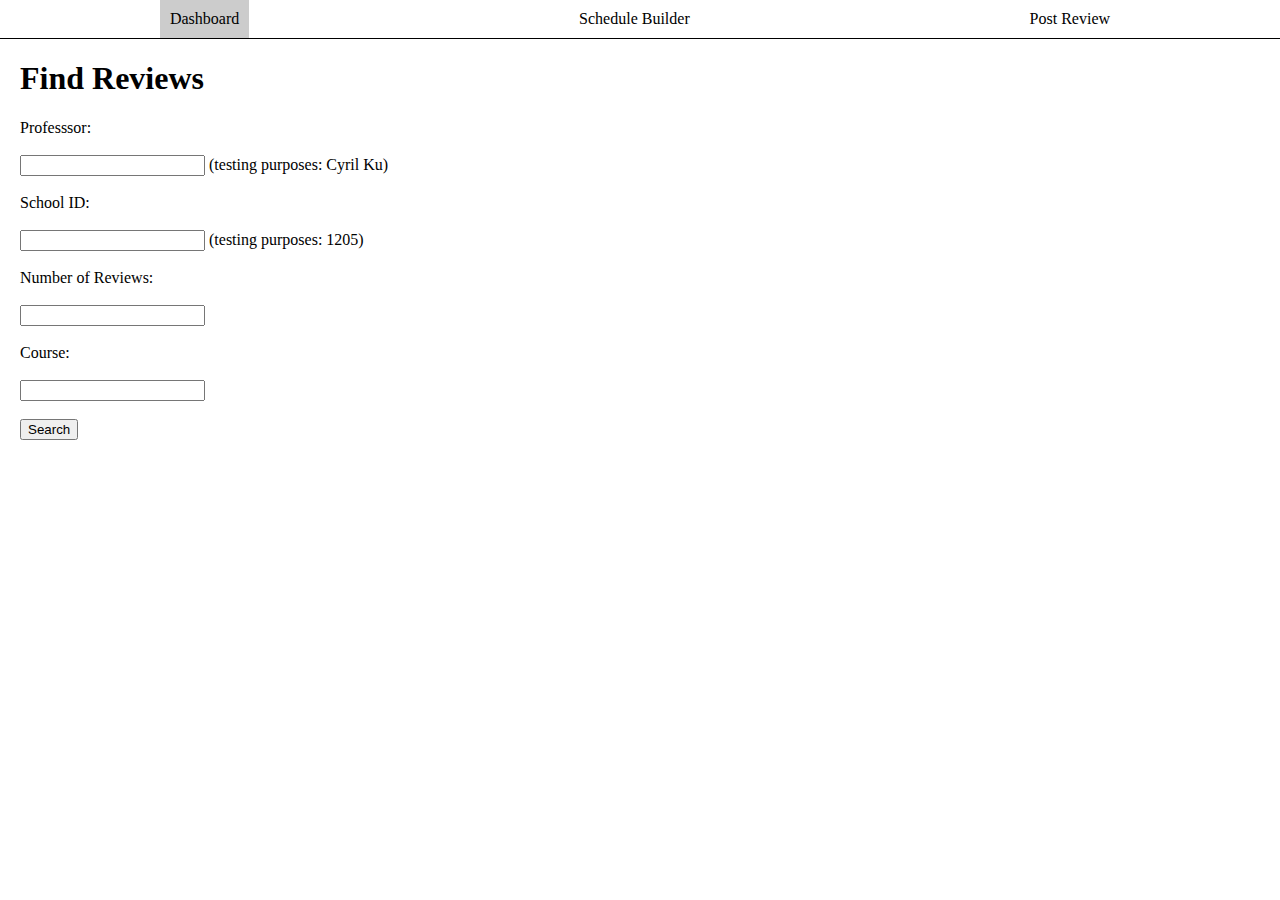
==== static/index.html @ 8db60131 "Initial Flask Integration" ====
<!DOCTYPE html>
<html lang="en">
<head>
    <meta charset="UTF-8">
    <meta name="viewport" content="width=device-width, initial-scale=1.0">
    <script src="scripts.js" defer></script>
    <link rel="stylesheet" href="styles.css">
    <title>Grade Entry</title>
</head>
<body>
    <ul class="tabs">
        <li data-tab-target="#Dashboard" class="active tab">Dashboard</li>
        <li data-tab-target="#Schedule-Builder" class="tab">Schedule Builder</li>
        <li data-tab-target="#Post-Review" class="tab">Post Review</li>
    </ul>
    <div class="tab-content">
        <div id="Dashboard" data-tab-content class="active">
            <!-- Grade Entry Tab -->
            <h1>
                Find Reviews
            </h1>
            <form method="POST" action="/professor_search">
                <label for="professor">Professsor: </label><br><br>
                <input type="text" name="professor"> (testing purposes: Cyril Ku)<br><br>
                <label for="school">School ID: </label><br><br>
                <input type="text" name="school"> (testing purposes: 1205)<br><br>
                <label for="numReviews">Number of Reviews: </label><br><br>
                <input type="text" name="numReviews"><br><br>
                <label for="course">Course: </label><br><br>
                <input type="text" name="course"><br><br>
                <input type="submit" name="dashboardSearch" value="Search" />
            </form>
        </div>
        
        <div id="Schedule-Builder" data-tab-content>
            <!-- Grade Viewer Tab -->
            <h1>Schedule Builder</h1>

            <label for="schoolSB">School: </label><br><br>
            <input type="text" id="schoolSB"><br><br>
            <label for="courses">Courses: </label><br><br>
            <input type="text" id="courses"><br><br> 
            <button id="loadBuilder">Search</button>
        <hr>

        <div id="builder">        
        </div>
        
        <hr>                    
            
        </script>
        </div>
        <div id="Post-Review" data-tab-content>
            <!-- Login Tab -->
            <h1>Review a Professor</h1>
            <form method="POST" action="input-service.php">
                <label for="course">Course: </label><br><br>
                <input type="text" id="course"><br><br>
                <label for="rating">Rating: </label><br><br>
                <input type="text" id="Rating"><br><br>
                <label for="difficulty">Difficulty: </label><br><br>
                <input type="text" id="difficulty"><br><br>
                <label for="take-again">Take Again? </label><br><br>
                <input type="text" id="take-again"><br><br>
                <label for="review">Review:  </label><br><br>
                <input type="text" id="review"><br><br>
            </form>
            <button id="postReview">Submit</button>
        </div>

    </div>
</body>
</html>
---- static/styles.css ----
[data-tab-content] {
    display: none;
}

.active[data-tab-content] {
    display: block;
}

body {
    padding: 0;
    margin: 0;
}

.tabs {
    display: flex;
    justify-content: space-around;
    list-style-type: none;
    margin: 0;
    padding: 0;
    border-bottom: 1px solid black;
}

.tab {
    cursor: pointer;
    padding: 10px;    
}

.tab.active {
    background-color: #CCC;
}

.tab:hover{
    background-color: #AAA;
}

.tab-content {
    margin-left: 20px;
    margin-right: 20px;
}
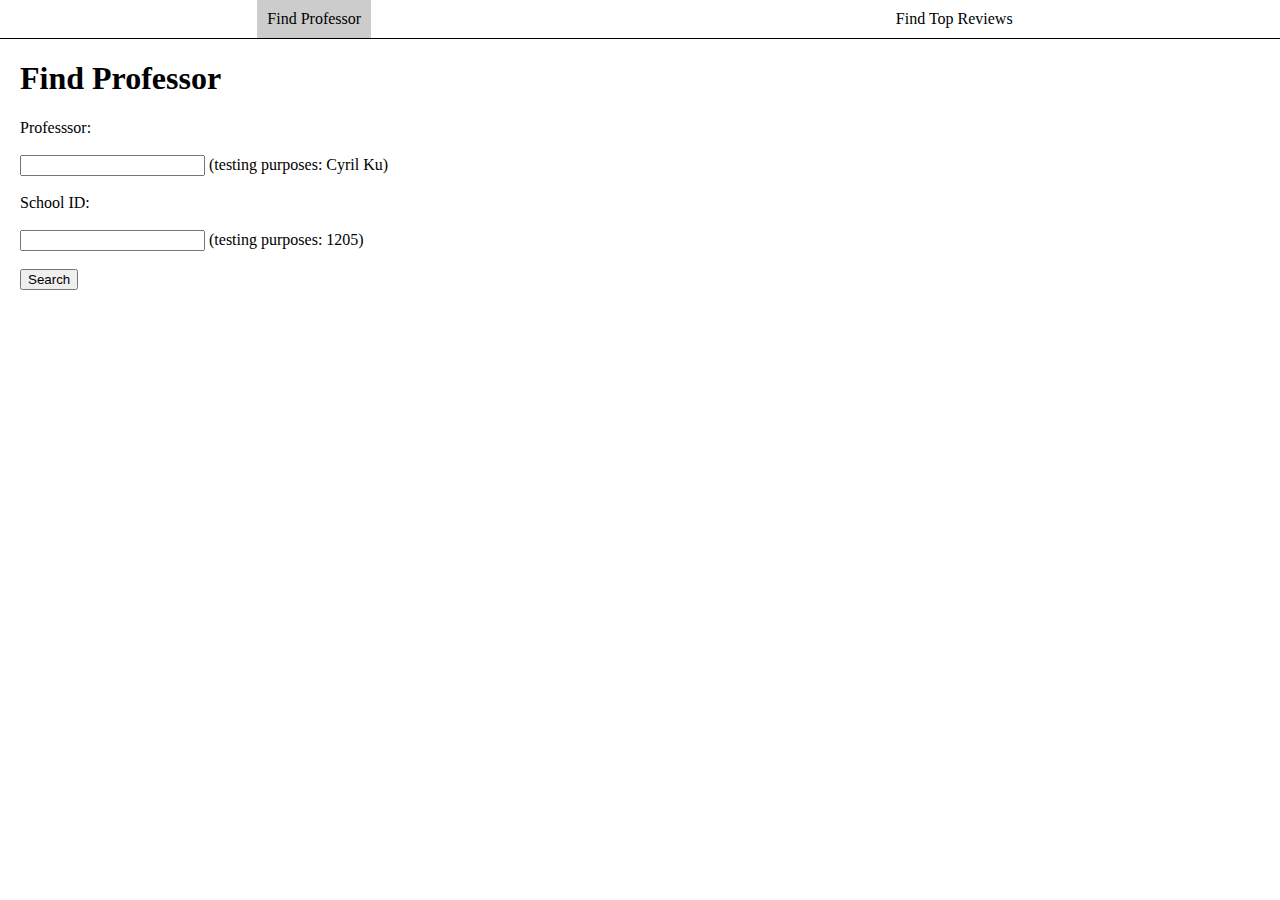
==== commit 72d1c483: "flask update" ====
--- a/static/index.html
+++ b/static/index.html
@@ -9,65 +9,36 @@
 </head>
 <body>
     <ul class="tabs">
-        <li data-tab-target="#Dashboard" class="active tab">Dashboard</li>
-        <li data-tab-target="#Schedule-Builder" class="tab">Schedule Builder</li>
-        <li data-tab-target="#Post-Review" class="tab">Post Review</li>
+        <li data-tab-target="#Professor" class="active tab">Find Professor</li>
+        <li data-tab-target="#Reviews" class="tab">Find Top Reviews</li>
     </ul>
     <div class="tab-content">
-        <div id="Dashboard" data-tab-content class="active">
+        <div id="Professor" data-tab-content class="active">
             <!-- Grade Entry Tab -->
             <h1>
-                Find Reviews
+                Find Professor
             </h1>
             <form method="POST" action="/professor_search">
                 <label for="professor">Professsor: </label><br><br>
                 <input type="text" name="professor"> (testing purposes: Cyril Ku)<br><br>
                 <label for="school">School ID: </label><br><br>
                 <input type="text" name="school"> (testing purposes: 1205)<br><br>
-                <label for="numReviews">Number of Reviews: </label><br><br>
-                <input type="text" name="numReviews"><br><br>
-                <label for="course">Course: </label><br><br>
-                <input type="text" name="course"><br><br>
                 <input type="submit" name="dashboardSearch" value="Search" />
             </form>
         </div>
-        
-        <div id="Schedule-Builder" data-tab-content>
-            <!-- Grade Viewer Tab -->
-            <h1>Schedule Builder</h1>
-
-            <label for="schoolSB">School: </label><br><br>
-            <input type="text" id="schoolSB"><br><br>
-            <label for="courses">Courses: </label><br><br>
-            <input type="text" id="courses"><br><br> 
-            <button id="loadBuilder">Search</button>
-        <hr>
-
-        <div id="builder">        
+        <div id="Reviews" data-tab-content>
+            <!-- Review Tab -->
+            <h1>Top Reviews</h1>
+            <form method="POST" action="/review_search">
+                <label for="professor">Professsor: </label><br><br>
+                <input type="text" name="professor"> (testing purposes: Cyril Ku)<br><br>
+                <label for="school">School ID: </label><br><br>
+                <input type="text" name="school"> (testing purposes: 1205)<br><br>
+                <label for="school">Number of Reviews: </label><br><br>
+                <input type="text" name="numReviews"><br><br>
+                <input type="submit" name="dashboardSearch" value="Search" />
+            </form>
         </div>
-        
-        <hr>                    
-            
-        </script>
-        </div>
-        <div id="Post-Review" data-tab-content>
-            <!-- Login Tab -->
-            <h1>Review a Professor</h1>
-            <form method="POST" action="input-service.php">
-                <label for="course">Course: </label><br><br>
-                <input type="text" id="course"><br><br>
-                <label for="rating">Rating: </label><br><br>
-                <input type="text" id="Rating"><br><br>
-                <label for="difficulty">Difficulty: </label><br><br>
-                <input type="text" id="difficulty"><br><br>
-                <label for="take-again">Take Again? </label><br><br>
-                <input type="text" id="take-again"><br><br>
-                <label for="review">Review:  </label><br><br>
-                <input type="text" id="review"><br><br>
-            </form>
-            <button id="postReview">Submit</button>
-        </div>
-
     </div>
 </body>
 </html>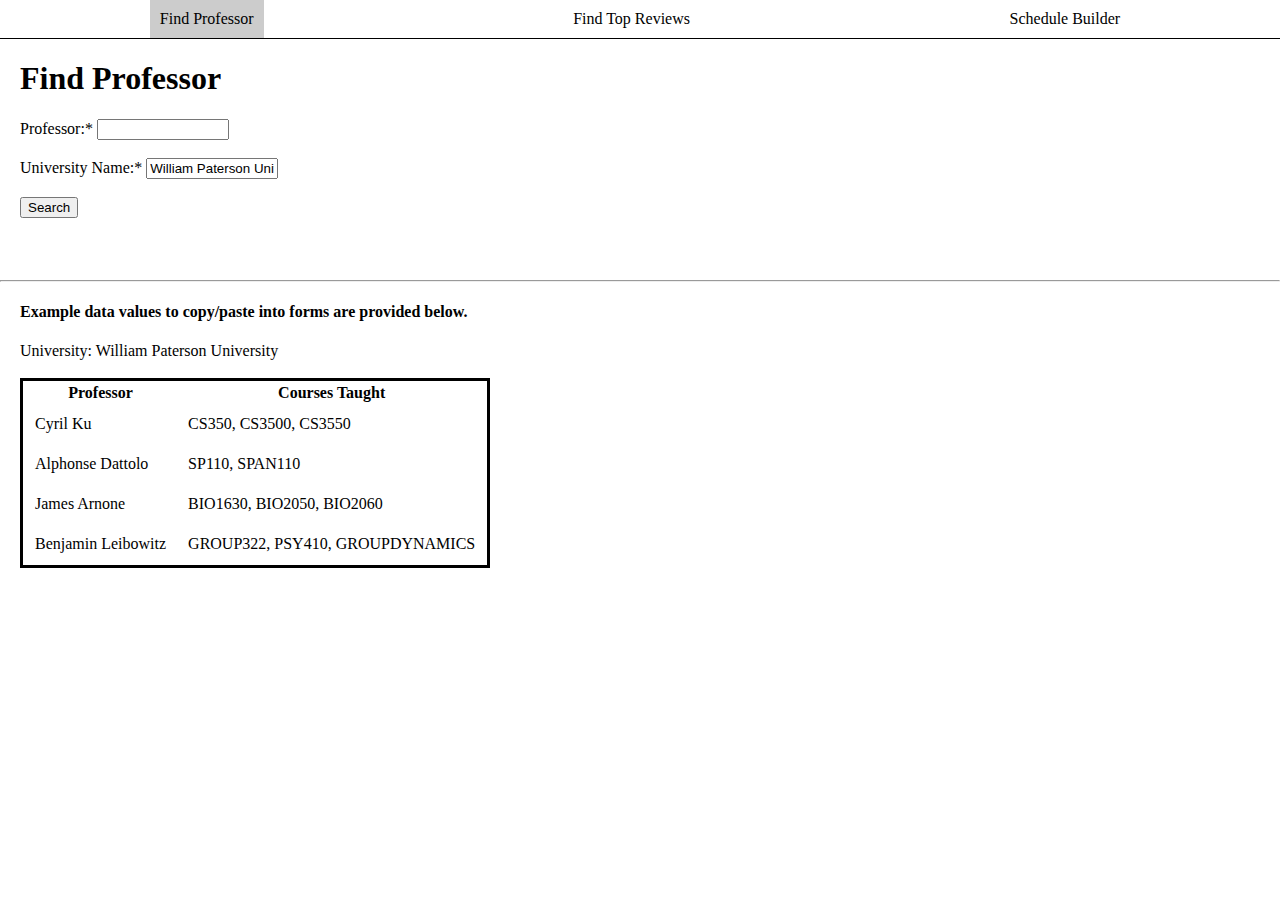
==== commit 99f94b66: "Backend finished" ====
--- a/static/index.html
+++ b/static/index.html
@@ -5,12 +5,13 @@
     <meta name="viewport" content="width=device-width, initial-scale=1.0">
     <script src="scripts.js" defer></script>
     <link rel="stylesheet" href="styles.css">
-    <title>Grade Entry</title>
+    <title>Rate My Professor API</title>
 </head>
 <body>
     <ul class="tabs">
         <li data-tab-target="#Professor" class="active tab">Find Professor</li>
         <li data-tab-target="#Reviews" class="tab">Find Top Reviews</li>
+        <li data-tab-target="#Schedule" class="tab">Schedule Builder</li>
     </ul>
     <div class="tab-content">
         <div id="Professor" data-tab-content class="active">
@@ -18,27 +19,68 @@
             <h1>
                 Find Professor
             </h1>
-            <form method="POST" action="/professor_search">
-                <label for="professor">Professsor: </label><br><br>
-                <input type="text" name="professor"> (testing purposes: Cyril Ku)<br><br>
-                <label for="school">School ID: </label><br><br>
-                <input type="text" name="school"> (testing purposes: 1205)<br><br>
-                <input type="submit" name="dashboardSearch" value="Search" />
+            <form method="GET" action="/professor_search">
+                <label for="professor">Professor:* </label>
+                <input type="text" name="professor" required><br><br>
+                <label for="school">University Name:* </label>
+                <input type="text" name="school" value="William Paterson University" required><br><br>
+                <button type="submit">Search</button>
             </form>
         </div>
         <div id="Reviews" data-tab-content>
             <!-- Review Tab -->
             <h1>Top Reviews</h1>
-            <form method="POST" action="/review_search">
-                <label for="professor">Professsor: </label><br><br>
-                <input type="text" name="professor"> (testing purposes: Cyril Ku)<br><br>
-                <label for="school">School ID: </label><br><br>
-                <input type="text" name="school"> (testing purposes: 1205)<br><br>
-                <label for="school">Number of Reviews: </label><br><br>
+            <form method="GET" action="/review_search">
+                <label for="professor">Professor:* </label>
+                <input type="text" name="professor" required><br><br>
+                <label for="school">University Name:* </label>
+                <input type="text" name="school" value="William Paterson University" required><br><br>
+                <label for="school">Number of Reviews: </label>
                 <input type="text" name="numReviews"><br><br>
-                <input type="submit" name="dashboardSearch" value="Search" />
+                <label for="school">Course Number: </label>
+                <input type="text" name="courseNumber"><br><br>
+                <button type="submit">Search</button>
             </form>
         </div>
+        <div id="Schedule" data-tab-content>
+            <!-- Schedule Builder Tab -->
+            <h1>Schedule Builder</h1>
+            <form method="POST" action="/schedule_search">
+                <label for="school">University Name:* </label>
+                <input type="text" name="school" value="William Paterson University" required><br><br>
+                <button type="button" onclick="addCourse()">Add Course</button>
+                <button type="submit">Search</button>
+                <hr>
+                <div id="courseList"></div>
+            </form>
+        </div>
+        <!-- Schedule Builder course template -->
+        <script id="courseTemplate" type="text/template">
+            <div class="course">
+                <br>
+                <label for="professor_{i}">Professor:* </label>
+                <input type="text" name="professor_{i}" required><br><br>
+                <label for="courseNumber_{i}">Course Number:* </label>
+                <input type="text" name="courseNumber_{i}" required><br><br>
+                <button type="button" onclick="removeCourse({i})">Remove Course</button>
+                <br>
+            </div>
+        </script>
+    </div><br><br><br>
+    <hr>
+    <div class="data-examples" style="margin-left: 20px; margin-right: 20px;">
+        <h4>
+            Example data values to copy/paste into forms are provided below.
+        </h4>
+        University: William Paterson University
+        <br><br>
+        <table>
+            <tr><th>Professor</th><th>Courses Taught</th></tr>
+            <tr><td>Cyril Ku</td><td>CS350, CS3500, CS3550</td></tr>
+            <tr><td>Alphonse Dattolo</td><td>SP110, SPAN110</td></tr>
+            <tr><td>James Arnone </td><td>BIO1630, BIO2050, BIO2060</td></tr>
+            <tr><td>Benjamin Leibowitz </td><td>GROUP322, PSY410, GROUPDYNAMICS</td></tr>
+        </table>
     </div>
 </body>
-</html>+</html>
--- a/static/styles.css
+++ b/static/styles.css
@@ -9,6 +9,18 @@
 body {
     padding: 0;
     margin: 0;
+}
+
+input[type="text"] {
+    width: 10%;
+}
+
+table {
+    border: solid black;
+}
+
+td {
+    padding: 10px;
 }
 
 .tabs {
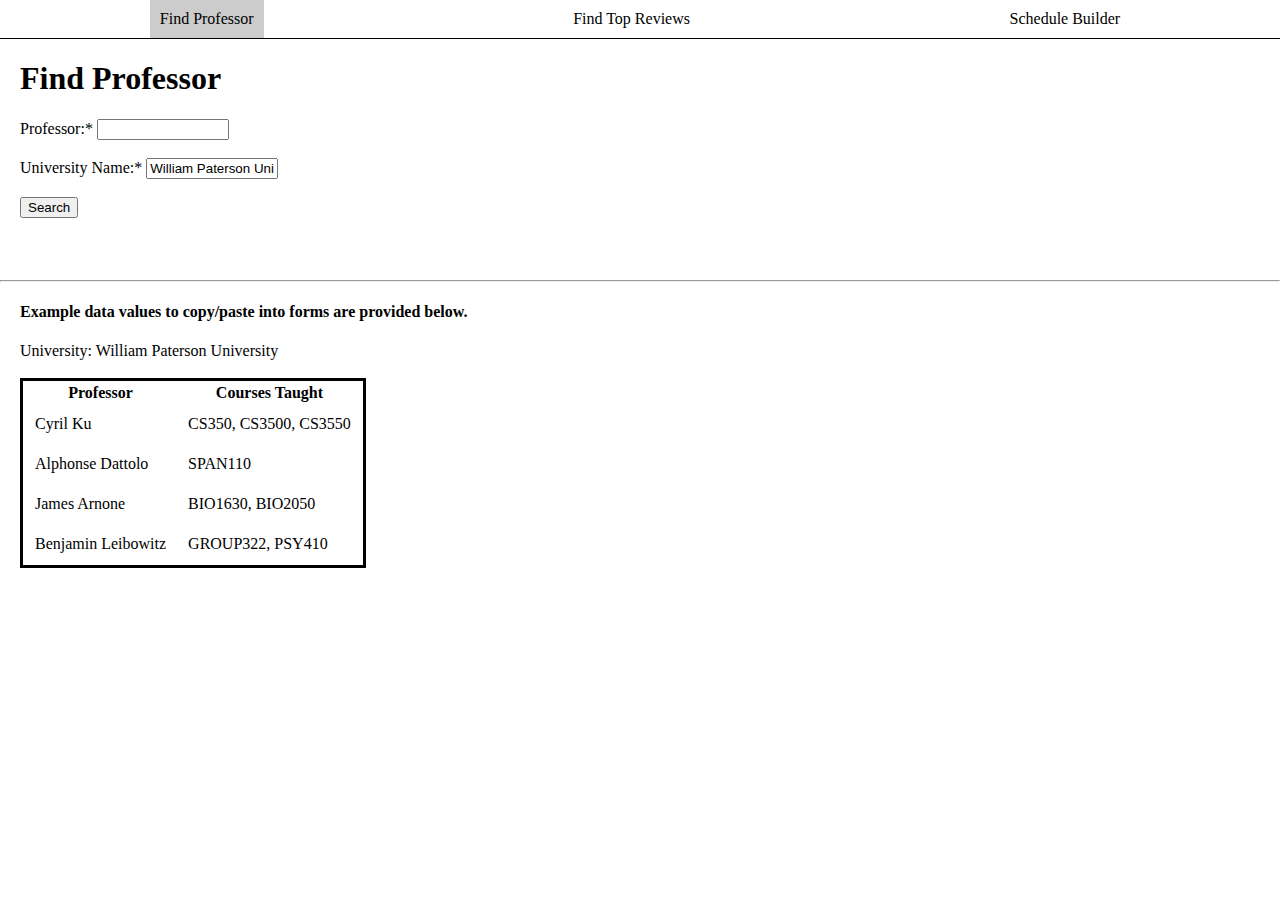
==== commit 3b87ac52: "Deployment update" ====
--- a/static/index.html
+++ b/static/index.html
@@ -77,9 +77,9 @@
         <table>
             <tr><th>Professor</th><th>Courses Taught</th></tr>
             <tr><td>Cyril Ku</td><td>CS350, CS3500, CS3550</td></tr>
-            <tr><td>Alphonse Dattolo</td><td>SP110, SPAN110</td></tr>
-            <tr><td>James Arnone </td><td>BIO1630, BIO2050, BIO2060</td></tr>
-            <tr><td>Benjamin Leibowitz </td><td>GROUP322, PSY410, GROUPDYNAMICS</td></tr>
+            <tr><td>Alphonse Dattolo</td><td>SPAN110</td></tr>
+            <tr><td>James Arnone </td><td>BIO1630, BIO2050</td></tr>
+            <tr><td>Benjamin Leibowitz </td><td>GROUP322, PSY410</td></tr>
         </table>
     </div>
 </body>
